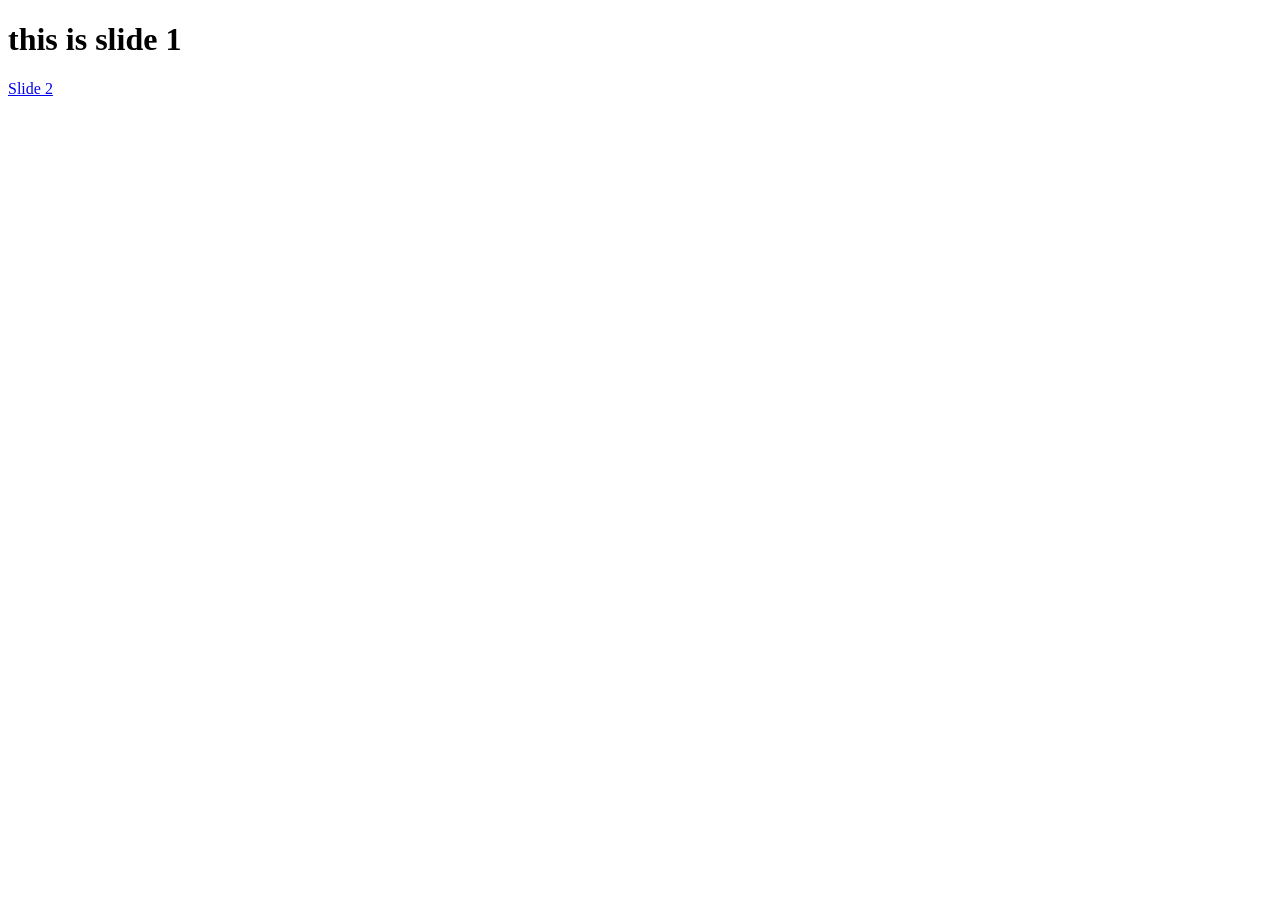
==== pages/slide-1.html @ 5dc424e9 "first commit" ====
<!DOCTYPE html>
<html lang="en">
<head>
    <meta charset="UTF-8">
    <meta name="viewport" content="width=device-width, initial-scale=1.0">
    <link rel="stylesheet" href="/styles/slide-1.css">
    <script type="module" src="/scripts/slide-1.js"></script>
    <title>Web-Development</title>
</head>
<body>
    <h1>this is slide 1</h1>
    <a href="/pages/slide-2.html">Slide 2</a>
</body>
</html>
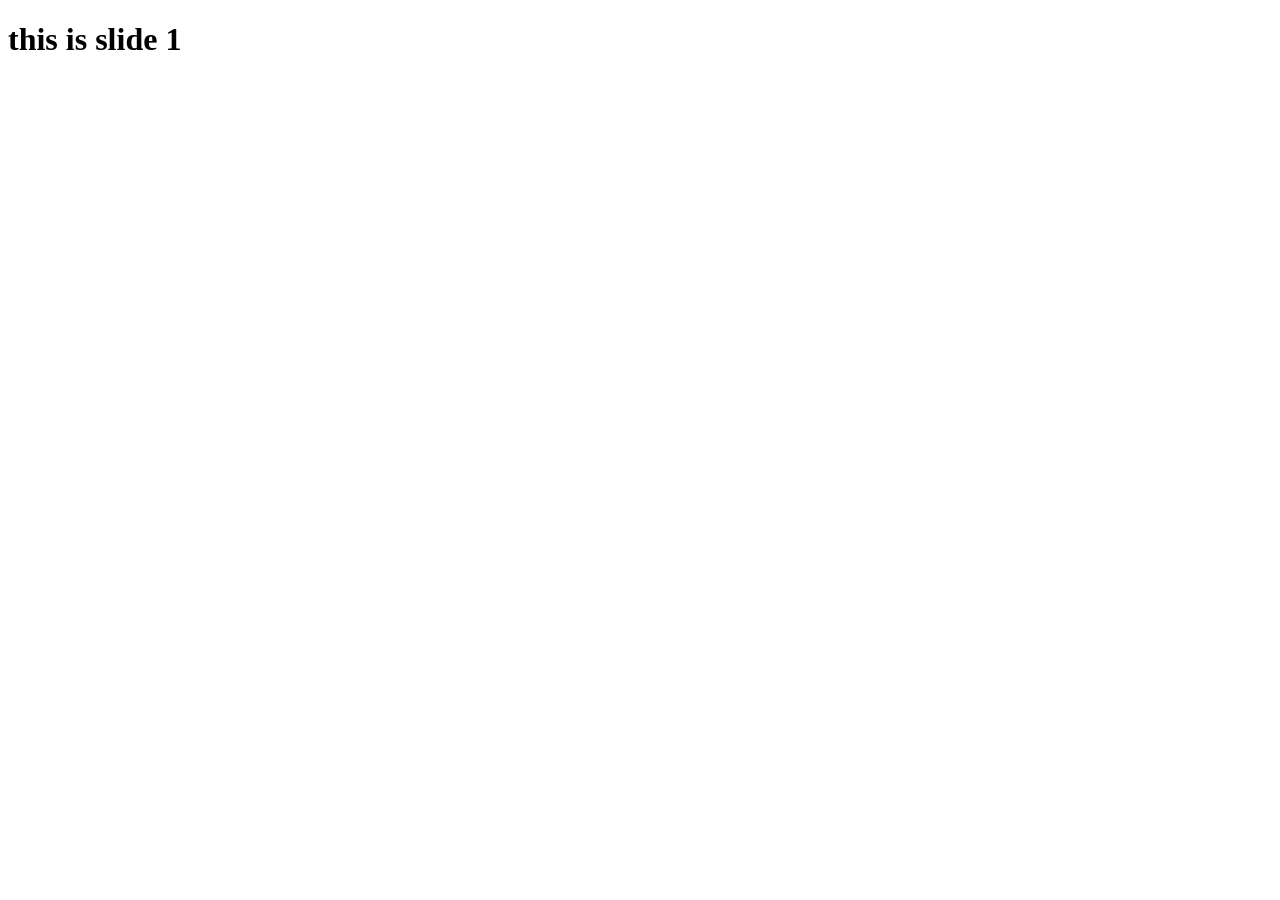
==== commit 8ecbd865: "trying canvas and keyframes" ====
--- a/pages/slide-1.html
+++ b/pages/slide-1.html
@@ -9,6 +9,5 @@
 </head>
 <body>
     <h1>this is slide 1</h1>
-    <a href="/pages/slide-2.html">Slide 2</a>
 </body>
 </html>
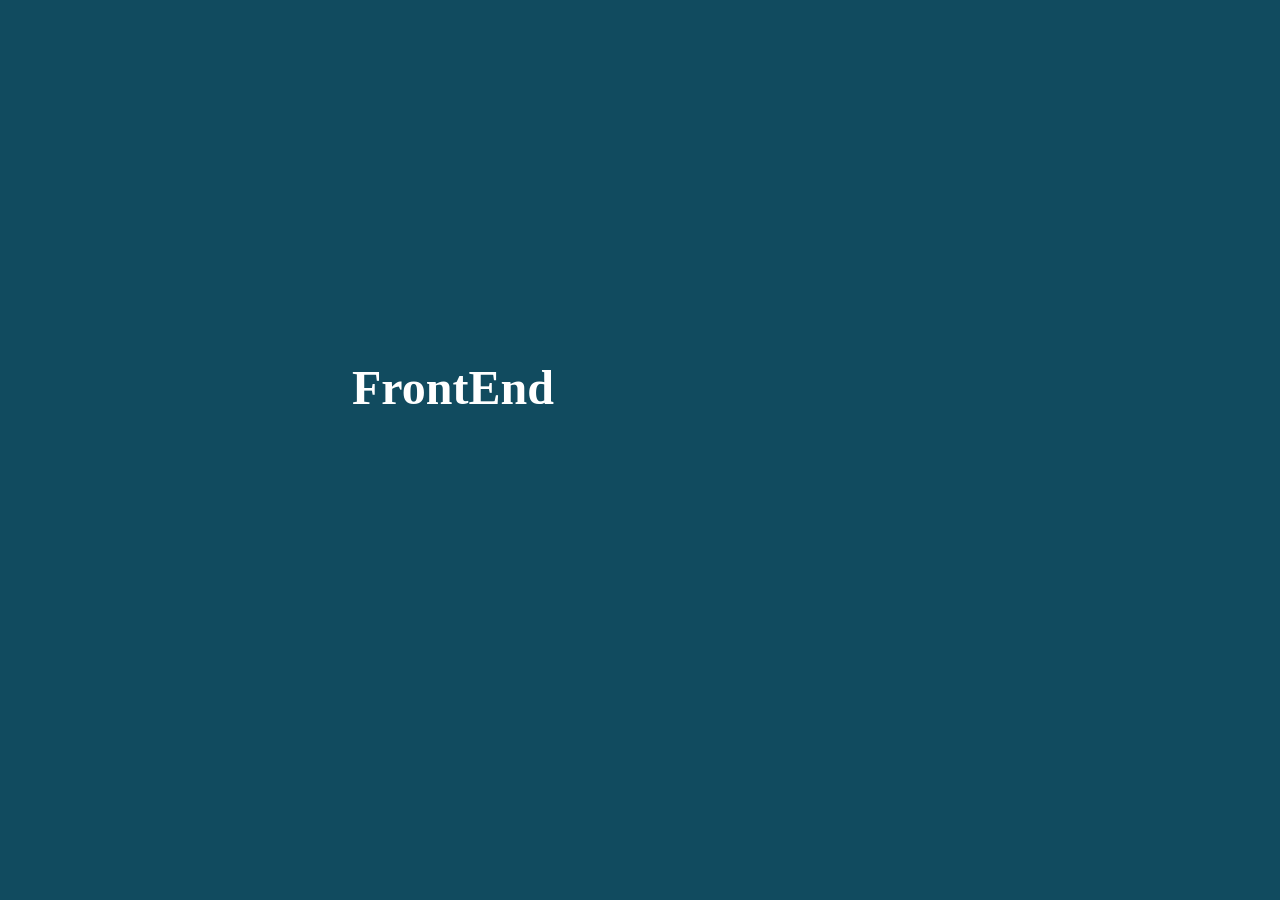
==== commit a093f307: "add slide 2" ====
--- a/pages/slide-1.html
+++ b/pages/slide-1.html
@@ -8,6 +8,10 @@
     <title>Web-Development</title>
 </head>
 <body>
-    <h1>this is slide 1</h1>
+    <main class="content">
+        <h1>FrontEnd</h1>
+        <ul>
+        </ul>
+    </main>
 </body>
 </html>
--- a/styles/slide-1.css
+++ b/styles/slide-1.css
@@ -0,0 +1,42 @@
+*{
+    margin: 0;
+    padding: 0;
+    box-sizing: border-box;
+}
+body{
+    display: flex;
+
+    justify-content: center;
+    align-items: center;
+
+    min-width: 100vw;
+    min-height: 100vh;
+
+    background-color: #114B5F;
+
+    color: #ffffff;
+}
+
+main{
+    width: 45vw;
+    height: 20vh;
+}
+
+h1{
+    font-size: xxx-large;
+}
+
+li{
+    font-size: larger;
+    animation: pointsFlyIn 0.8s ease-in  backwards;
+}
+
+@keyframes pointsFlyIn {
+    from {
+        transform: translateX(-100vw);
+        opacity: 0;
+    } to {
+        transform: translateX(0);
+        opacity: 1;
+    }
+}
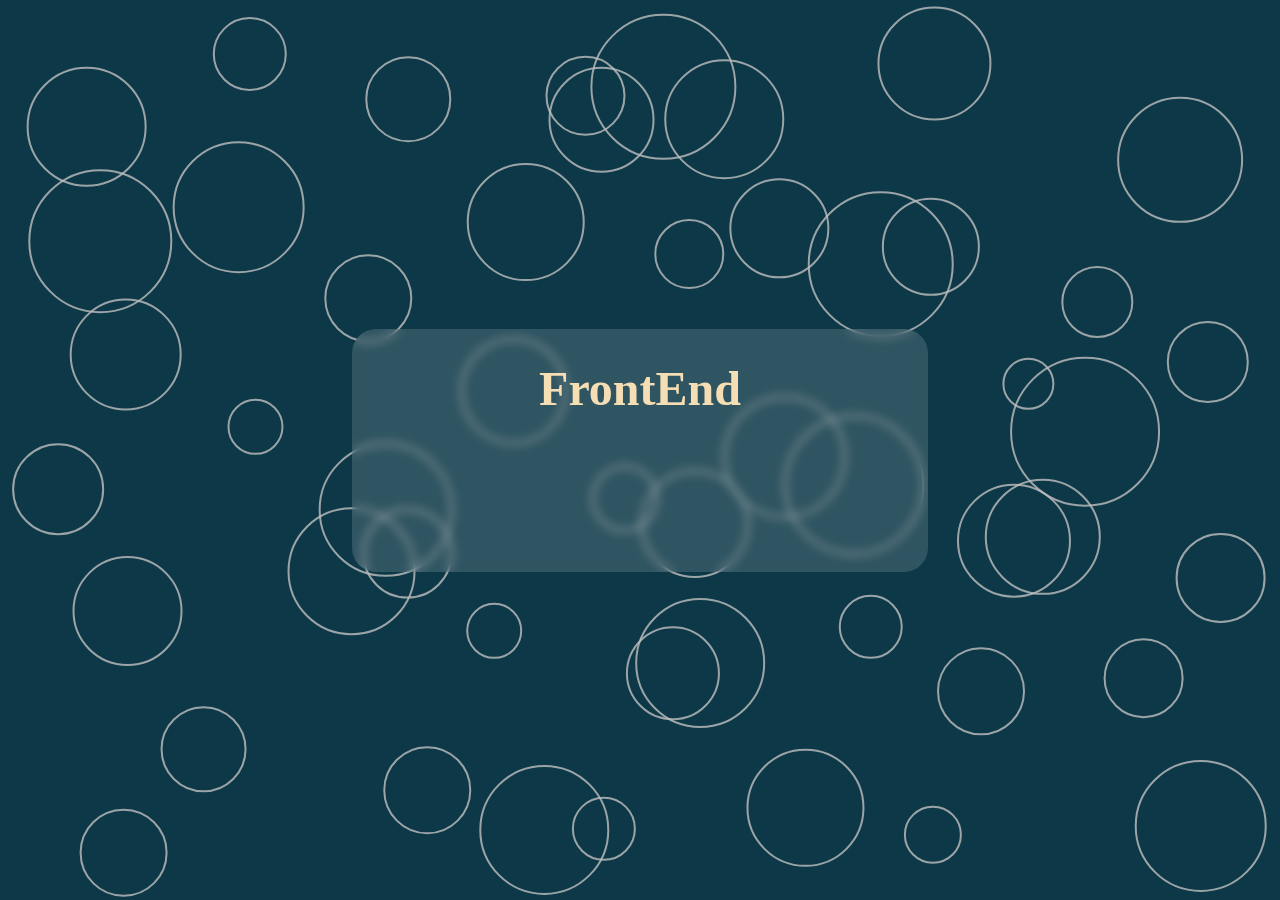
==== commit a5e95c5a: "almost done" ====
--- a/pages/slide-1.html
+++ b/pages/slide-1.html
@@ -8,10 +8,20 @@
     <title>Web-Development</title>
 </head>
 <body>
+    <canvas class="canvas"></canvas>
+    <div class="middle-opacity"></div>
     <main class="content">
         <h1>FrontEnd</h1>
         <ul>
         </ul>
     </main>
+    <!-- <img class="img img-1" src="/public/images/website-content.avif" alt="">
+    <img class="img img-2" src="/public/images/form.png" alt="">
+    <div class="video-mask">
+        <video class="img img-3" autoplay muted loop>
+            <source src="/public/images/animation.mp4" type="video/mp4">
+        </video>
+    </div>
+    <img class="img img-4" src="/public/images/site.jpg" alt=""> -->
 </body>
 </html>
--- a/styles/slide-1.css
+++ b/styles/slide-1.css
@@ -2,7 +2,9 @@
     margin: 0;
     padding: 0;
     box-sizing: border-box;
+    overflow: hidden;
 }
+
 body{
     display: flex;
 
@@ -12,23 +14,116 @@
     min-width: 100vw;
     min-height: 100vh;
 
+
     background-color: #114B5F;
 
-    color: #ffffff;
+    color: wheat;
+
+    user-select: none;
+}
+
+.canvas{
+    min-height: 100vh;
+    min-width: 100vw;
+
+    position: fixed;
+    z-index: 0;
+}
+
+.middle-opacity{
+    position: fixed;
+    z-index: 2;
+
+    min-width: 100vw;
+    min-height: 100vh;
+
+    background-color: black;
+    opacity: .25;
 }
 
 main{
     width: 45vw;
-    height: 20vh;
+    height: 27vh;
+
+    z-index: 3;
+
+    background: rgba(255,255,255, 0.15);
+    backdrop-filter:blur(5px);
+
+    border-radius: 24px;
+
+    padding:2em
+
 }
 
 h1{
+    text-align: center;
     font-size: xxx-large;
 }
 
 li{
     font-size: larger;
     animation: pointsFlyIn 0.8s ease-in  backwards;
+}
+
+.img{
+    width: 200px;
+    height: 200px;
+
+    border-radius: 24px;
+}
+
+.img-1{
+    position: fixed;
+    right: 5px;
+    top: 1vh;
+
+
+    animation: img-1 .8s ease-in;
+    animation-fill-mode: backwards;
+}
+
+.img-2{
+    position: fixed;
+
+    right:5px;
+    top: 25vh;
+
+    animation: img-2 .8s ease-in;
+    animation-fill-mode: backwards;
+}
+
+.video-mask{
+    position:fixed;
+    right:5px;
+    top:50vh;
+
+    /* width: 150px;
+    height: 150px;
+    border-radius: 24px; */
+    overflow: hidden;
+    /* z-index: 4; */
+}
+.video-mask > .img-3{
+    width: 100%;
+    height: 100%;
+
+    object-fit: cover;
+
+    display: block;
+
+    animation: img-3 .8s ease-in;
+    animation-fill-mode: backwards;
+}
+
+.img-4{
+    position: fixed;
+
+    right: 5px;
+    bottom: 1vh;
+
+    animation: img-4 .8s ease-in;
+    animation-fill-mode: backwards;
 }
 
 @keyframes pointsFlyIn {
@@ -39,4 +134,44 @@
         transform: translateX(0);
         opacity: 1;
     }
-}+}
+
+@keyframes img-1{
+    from{
+        transform: translateX(-100vw);
+        opacity: 0;
+    } to {
+        transform: translateX(0vh);
+        opacity: 1;
+    }
+}
+
+@keyframes img-2{
+    from{
+        transform: scale(3);
+        opacity: 0;
+    } to {
+        transform: scale(1);
+        opacity: 1;
+    }
+}
+
+@keyframes img-3{
+    from{
+        transform: scale(0);
+        opacity: 0;
+    } to {
+        transform: scale(1);
+        opacity: 1;
+    }
+}
+
+@keyframes img-4{
+    from{
+        transform: translateX(-100vw) rotate(0deg);
+        opacity: 0;
+    } to {
+        transform: translateX(0vw)rotate(360deg);
+        opacity: 1;
+    }
+}
